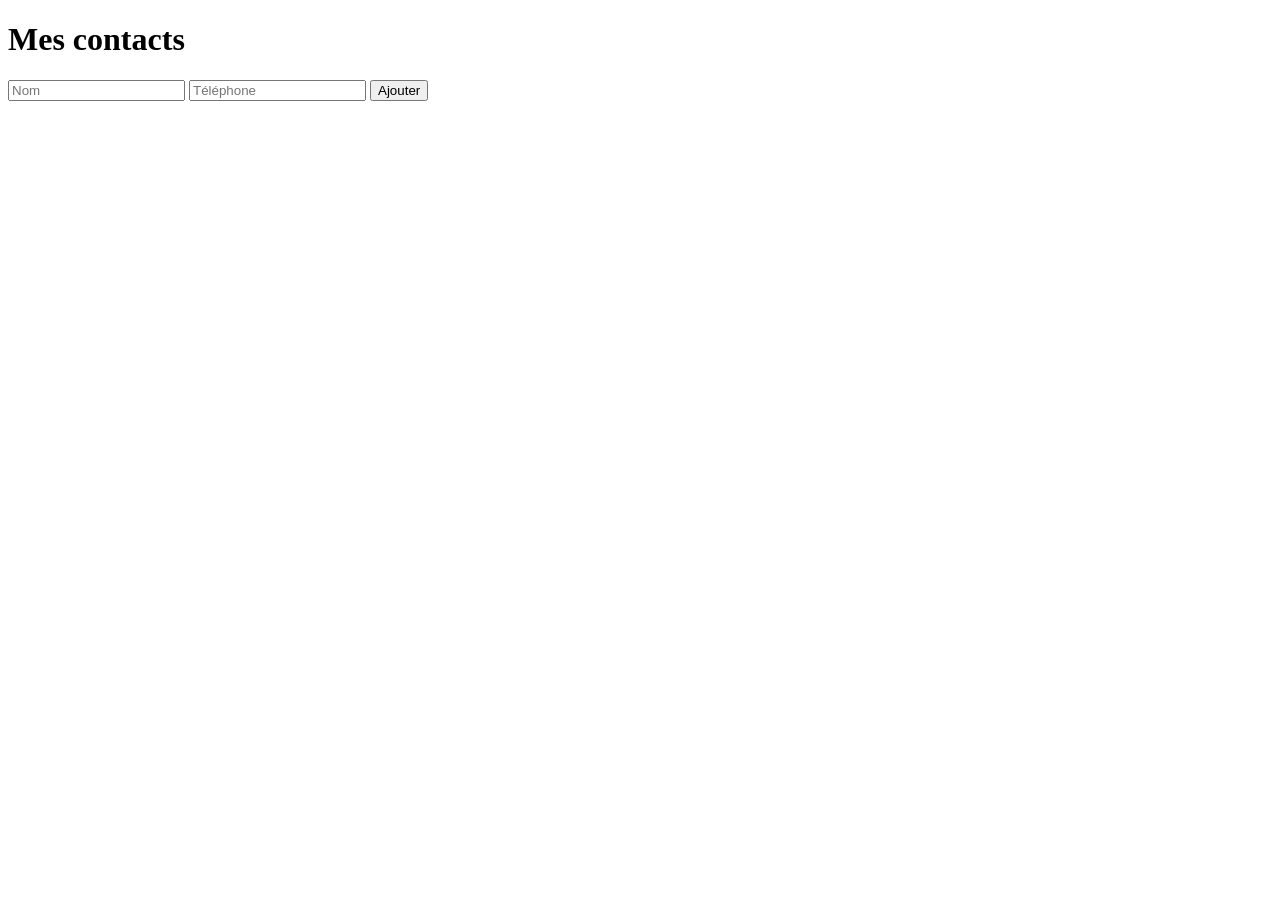
==== contact.html @ 7826bfdc "tout" ====
<!DOCTYPE html>
<html>
<head>
    <title>Mes contact</title>
</head>
<body>

    <h1>Mes contacts</h1>

    <input id="nom" placeholder="Nom">
    <input id="tel" placeholder="Téléphone">

    <button onclick="ajouter()">Ajouter</button>

    <ul id="liste"></ul>

    <script>
        function ajouter() {
            let nom = document.getElementById("nom").value;
            let tel = document.getElementById("tel").value;

            if (nom == "" || tel == "") {
                alert("Remplis les cases !");
            } else {
                let contact = document.createElement("li");
                contact.textContent = nom + " : " + tel;

                document.getElementById("liste").appendChild(contact);

                document.getElementById("nom").value = "";
                document.getElementById("tel").value = "";
            }
        }
    </script>

</body>
</html>
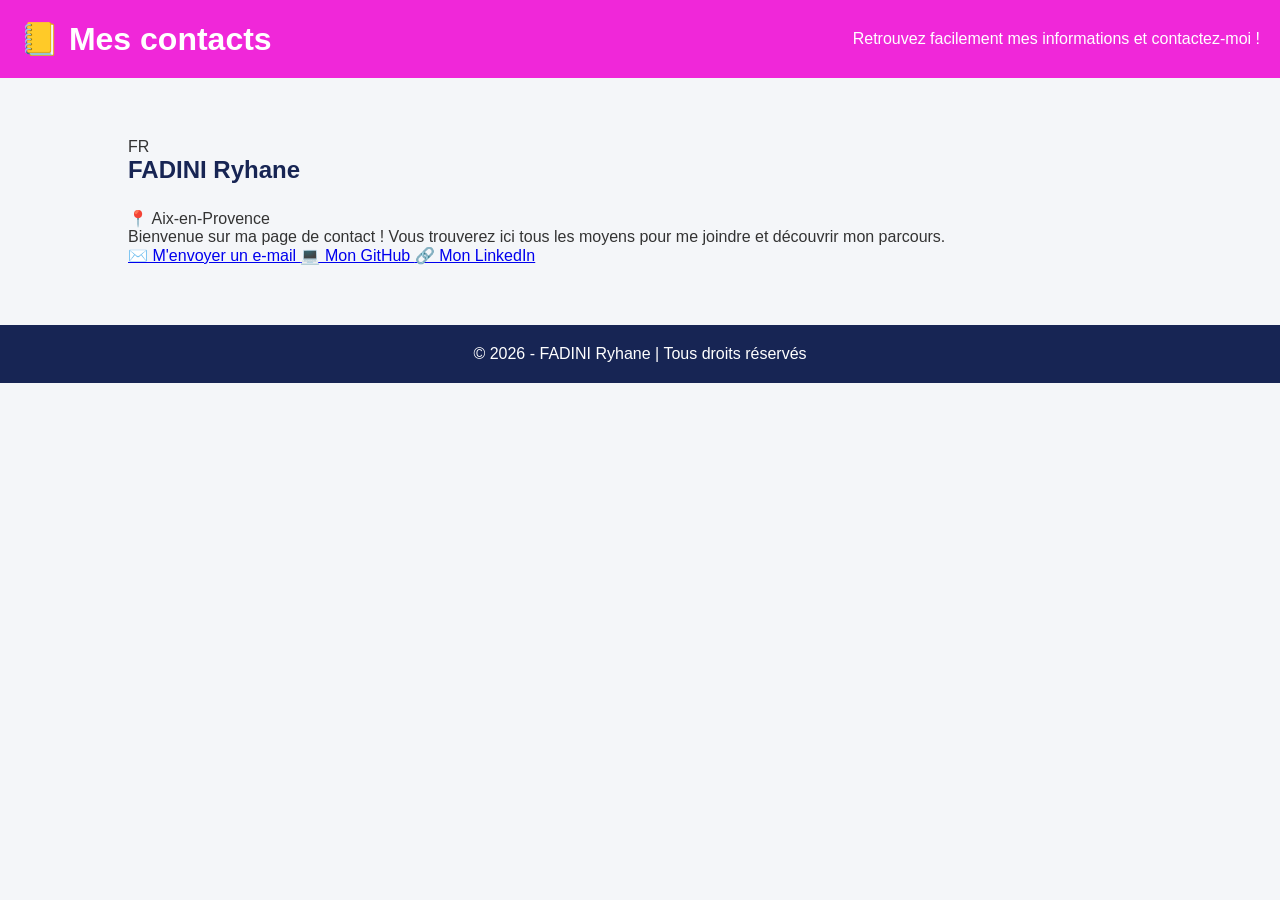
==== commit b1e21898: "tout" ====
--- a/contact.html
+++ b/contact.html
@@ -1,37 +1,72 @@
+
 <!DOCTYPE html>
-<html>
+<html lang="fr">
 <head>
-    <title>Mes contact</title>
+    <meta charset="UTF-8">
+    <meta name="viewport" content="width=device-width, initial-scale=1.0">
+    <title>Mes contacts</title>
+    <link rel="stylesheet" href="style.css">
 </head>
+
 <body>
 
-    <h1>Mes contacts</h1>
+    <div class="container">
 
-    <input id="nom" placeholder="Nom">
-    <input id="tel" placeholder="Téléphone">
+        <header>
+            <h1>📒 Mes contacts</h1>
+            <p>Retrouvez facilement mes informations et contactez-moi !</p>
+        </header>
 
-    <button onclick="ajouter()">Ajouter</button>
+        <section class="carte-contact">
 
-    <ul id="liste"></ul>
+            <div class="avatar">FR</div>
 
-    <script>
-        function ajouter() {
-            let nom = document.getElementById("nom").value;
-            let tel = document.getElementById("tel").value;
+            <h2>FADINI Ryhane</h2>
+            <p class="ville">📍 Aix-en-Provence</p>
 
-            if (nom == "" || tel == "") {
-                alert("Remplis les cases !");
-            } else {
-                let contact = document.createElement("li");
-                contact.textContent = nom + " : " + tel;
+            <p class="description">
+                Bienvenue sur ma page de contact !
+                Vous trouverez ici tous les moyens pour me joindre
+                et découvrir mon parcours.
+            </p>
 
-                document.getElementById("liste").appendChild(contact);
+            <div class="informations">
 
-                document.getElementById("nom").value = "";
-                document.getElementById("tel").value = "";
-            }
-        }
-    </script>
+                <!-- E-mail -->
+                <a href="mailto:ryhanefadini@gmail.com" class="bouton">
+                    ✉️ M'envoyer un e-mail
+                </a>
+
+                <!-- GitHub -->
+                <a href="https://github.com/kre1010/kre1010.github.io"
+                   target="_blank"
+                   rel="noopener noreferrer"
+                   class="bouton github">
+                    💻 Mon GitHub
+                </a>
+
+                <!-- LinkedIn -->
+                <a href="https://www.linkedin.com/feed/"
+                   target="_blank"
+                   rel="noopener noreferrer"
+                   class="bouton linkedin">
+                    🔗 Mon LinkedIn
+                </a>
+
+                <!-- CV -->
+               <a href="cv-ryhane.pdf"
+                   download="CV_Ryhane_Fadini.pdf"
+                   class="bouton cv">
+                </a>
+            </div>
+
+        </section>
+
+        <footer>
+            <p>© 2026 - FADINI Ryhane | Tous droits réservés</p>
+        </footer>
+
+    </div>
 
 </body>
 </html>
--- a/style.css
+++ b/style.css
@@ -0,0 +1,90 @@
+* {
+    margin: 0;
+    padding: 0;
+    box-sizing: border-box;
+}
+
+body {
+    font-family: Arial, sans-serif;
+    background-color: #f4f6f9;
+    color: #333;
+}
+
+header {
+    background-color: #f008d5dd;
+    color: white;
+    padding: 20px;
+    display: flex;
+    justify-content: space-between;
+    align-items: center;
+}
+
+nav a {
+    color: white;
+    text-decoration: none;
+    margin: 10px;
+}
+
+#accueil {
+    text-align: center;
+    padding: 100px 20px;
+    background-color: #dbeafe;
+}
+
+#accueil h1 {
+    color: #172554;
+    font-size: 35px;
+}
+
+#accueil p {
+    margin: 20px;
+}
+
+.btn {
+    display: inline-block;
+    background-color: #2563eb;
+    color: white;
+    padding: 12px 25px;
+    text-decoration: none;
+    border-radius: 5px;
+}
+
+section {
+    padding: 60px 10%;
+}
+
+section h2 {
+    color: #172554;
+    margin-bottom: 25px;
+}
+
+.carte {
+    background-color: white;
+    padding: 25px;
+    margin: 15px 0;
+    border-radius: 10px;
+    box-shadow: 0 2px 8px #ddd;
+}
+
+footer {
+    background-color: #172554;
+    color: white;
+    text-align: center;
+    padding: 20px;
+}
+
+@media screen and (max-width: 600px) {
+    header {
+        flex-direction: column;
+        gap: 15px;
+    }
+
+    nav a {
+        display: inline-block;
+        margin: 5px;
+    }
+
+    #accueil h1 {
+        font-size: 26px;
+    }
+}
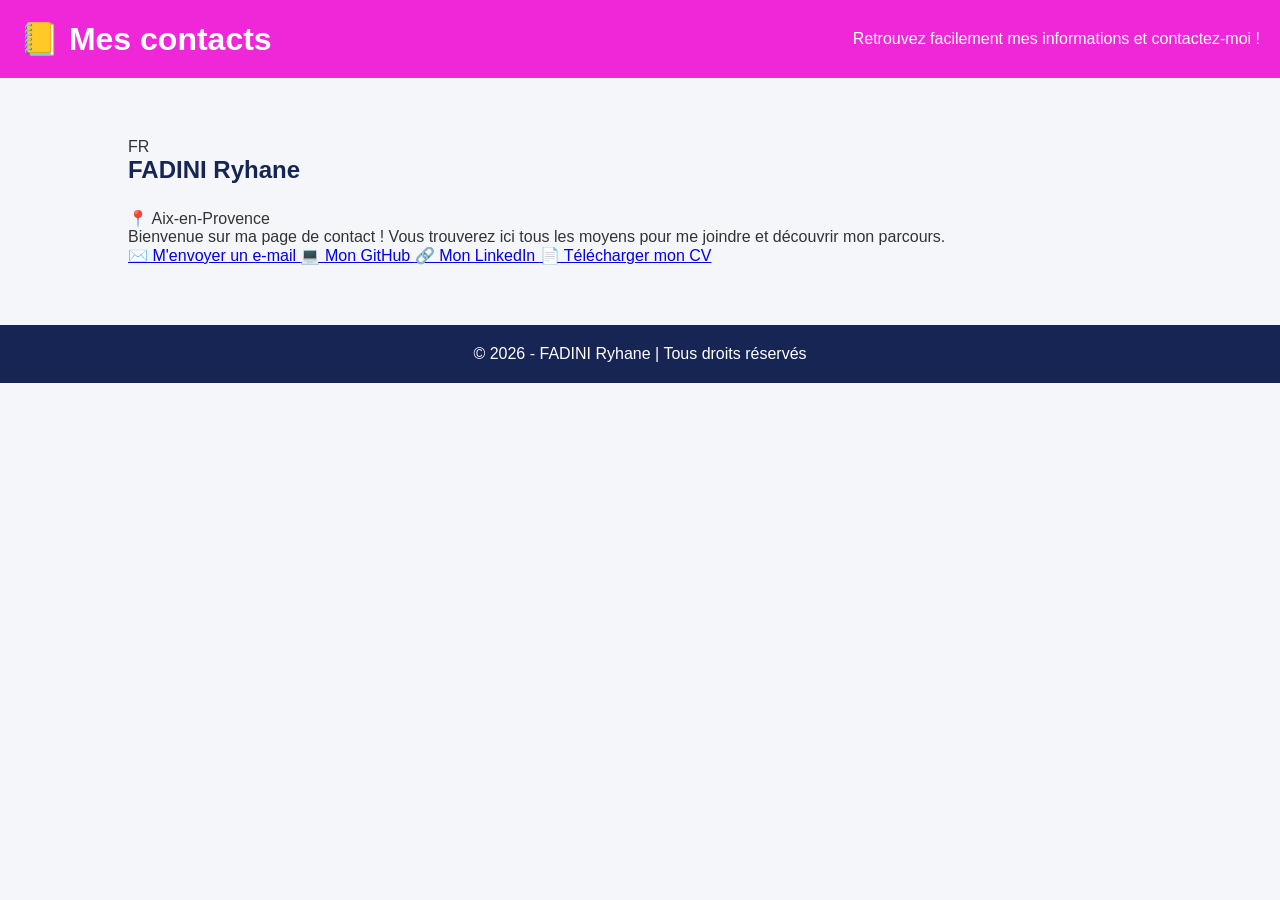
==== commit d432fef3: "tout" ====
--- a/contact.html
+++ b/contact.html
@@ -7,57 +7,42 @@
     <title>Mes contacts</title>
     <link rel="stylesheet" href="style.css">
 </head>
-
 <body>
-
-    <div class="container">
-
-        <header>
+     <div class="container">
+            <header>
             <h1>📒 Mes contacts</h1>
             <p>Retrouvez facilement mes informations et contactez-moi !</p>
         </header>
-
         <section class="carte-contact">
-
             <div class="avatar">FR</div>
-
             <h2>FADINI Ryhane</h2>
             <p class="ville">📍 Aix-en-Provence</p>
-
             <p class="description">
                 Bienvenue sur ma page de contact !
                 Vous trouverez ici tous les moyens pour me joindre
                 et découvrir mon parcours.
             </p>
-
-            <div class="informations">
-
-                <!-- E-mail -->
+              <div class="informations">
                 <a href="mailto:ryhanefadini@gmail.com" class="bouton">
                     ✉️ M'envoyer un e-mail
                 </a>
-
-                <!-- GitHub -->
                 <a href="https://github.com/kre1010/kre1010.github.io"
                    target="_blank"
                    rel="noopener noreferrer"
                    class="bouton github">
                     💻 Mon GitHub
                 </a>
-
-                <!-- LinkedIn -->
                 <a href="https://www.linkedin.com/feed/"
                    target="_blank"
                    rel="noopener noreferrer"
                    class="bouton linkedin">
                     🔗 Mon LinkedIn
-                </a>
-
-                <!-- CV -->
-               <a href="cv-ryhane.pdf"
-                   download="CV_Ryhane_Fadini.pdf"
-                   class="bouton cv">
-                </a>
+               </a>
+              <a href="cv-ryhane.pdf"
+                 download="CV_Ryhane_Fadini.pdf"
+                 class="bouton cv">
+                📄 Télécharger mon CV
+              </a>
             </div>
 
         </section>
